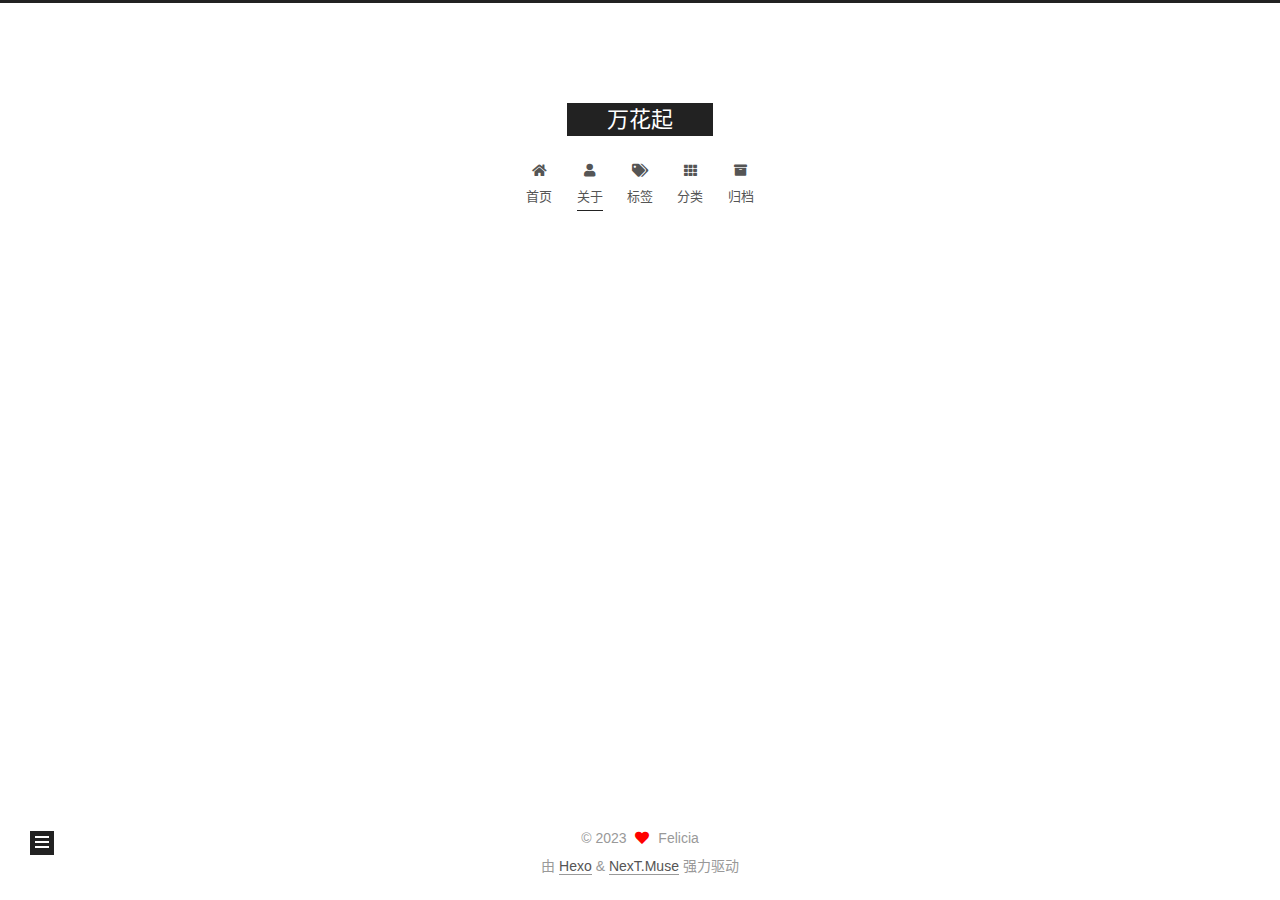
==== about/index.html @ 850f7581 "Site updated: 2023-09-05 19:08:43" ====
<!DOCTYPE html>
<html lang="zh-CN">
<head>
  <meta charset="UTF-8">
<meta name="viewport" content="width=device-width, initial-scale=1, maximum-scale=2">
<meta name="theme-color" content="#222">
<meta name="generator" content="Hexo 6.3.0">
  <link rel="apple-touch-icon" sizes="180x180" href="/images/apple-touch-icon-next.png">
  <link rel="icon" type="image/png" sizes="32x32" href="/images/favicon-32x32-next.png">
  <link rel="icon" type="image/png" sizes="16x16" href="/images/favicon-16x16-next.png">
  <link rel="mask-icon" href="/images/logo.svg" color="#222">

<link rel="stylesheet" href="/css/main.css">


<link rel="stylesheet" href="/lib/font-awesome/css/all.min.css">

<script id="hexo-configurations">
    var NexT = window.NexT || {};
    var CONFIG = {"hostname":"example.com","root":"/","scheme":"Muse","version":"7.8.0","exturl":false,"sidebar":{"position":"left","display":"post","padding":18,"offset":12,"onmobile":false},"copycode":{"enable":false,"show_result":false,"style":null},"back2top":{"enable":true,"sidebar":false,"scrollpercent":false},"bookmark":{"enable":false,"color":"#222","save":"auto"},"fancybox":false,"mediumzoom":false,"lazyload":false,"pangu":false,"comments":{"style":"tabs","active":null,"storage":true,"lazyload":false,"nav":null},"algolia":{"hits":{"per_page":10},"labels":{"input_placeholder":"Search for Posts","hits_empty":"We didn't find any results for the search: ${query}","hits_stats":"${hits} results found in ${time} ms"}},"localsearch":{"enable":false,"trigger":"auto","top_n_per_article":1,"unescape":false,"preload":false},"motion":{"enable":true,"async":false,"transition":{"post_block":"fadeIn","post_header":"slideDownIn","post_body":"slideDownIn","coll_header":"slideLeftIn","sidebar":"slideUpIn"}}};
  </script>

  <meta property="og:type" content="website">
<meta property="og:title" content="about">
<meta property="og:url" content="http://example.com/about/index.html">
<meta property="og:site_name" content="万花起">
<meta property="og:locale" content="zh_CN">
<meta property="article:published_time" content="2023-09-05T10:43:29.000Z">
<meta property="article:modified_time" content="2023-09-05T10:43:29.354Z">
<meta property="article:author" content="Felicia">
<meta name="twitter:card" content="summary">

<link rel="canonical" href="http://example.com/about/">


<script id="page-configurations">
  // https://hexo.io/docs/variables.html
  CONFIG.page = {
    sidebar: "",
    isHome : false,
    isPost : false,
    lang   : 'zh-CN'
  };
</script>

  <title>about | 万花起
</title>
  






  <noscript>
  <style>
  .use-motion .brand,
  .use-motion .menu-item,
  .sidebar-inner,
  .use-motion .post-block,
  .use-motion .pagination,
  .use-motion .comments,
  .use-motion .post-header,
  .use-motion .post-body,
  .use-motion .collection-header { opacity: initial; }

  .use-motion .site-title,
  .use-motion .site-subtitle {
    opacity: initial;
    top: initial;
  }

  .use-motion .logo-line-before i { left: initial; }
  .use-motion .logo-line-after i { right: initial; }
  </style>
</noscript>

</head>

<body itemscope itemtype="http://schema.org/WebPage">
  <div class="container use-motion">
    <div class="headband"></div>

    <header class="header" itemscope itemtype="http://schema.org/WPHeader">
      <div class="header-inner"><div class="site-brand-container">
  <div class="site-nav-toggle">
    <div class="toggle" aria-label="切换导航栏">
      <span class="toggle-line toggle-line-first"></span>
      <span class="toggle-line toggle-line-middle"></span>
      <span class="toggle-line toggle-line-last"></span>
    </div>
  </div>

  <div class="site-meta">

    <a href="/" class="brand" rel="start">
      <span class="logo-line-before"><i></i></span>
      <h1 class="site-title">万花起</h1>
      <span class="logo-line-after"><i></i></span>
    </a>
  </div>

  <div class="site-nav-right">
    <div class="toggle popup-trigger">
    </div>
  </div>
</div>




<nav class="site-nav">
  <ul id="menu" class="main-menu menu">
        <li class="menu-item menu-item-home">

    <a href="/" rel="section"><i class="fa fa-home fa-fw"></i>首页</a>

  </li>
        <li class="menu-item menu-item-about">

    <a href="/about/" rel="section"><i class="fa fa-user fa-fw"></i>关于</a>

  </li>
        <li class="menu-item menu-item-tags">

    <a href="/tags/" rel="section"><i class="fa fa-tags fa-fw"></i>标签</a>

  </li>
        <li class="menu-item menu-item-categories">

    <a href="/categories/" rel="section"><i class="fa fa-th fa-fw"></i>分类</a>

  </li>
        <li class="menu-item menu-item-archives">

    <a href="/archives/" rel="section"><i class="fa fa-archive fa-fw"></i>归档</a>

  </li>
  </ul>
</nav>




</div>
    </header>

    
  <div class="back-to-top">
    <i class="fa fa-arrow-up"></i>
    <span>0%</span>
  </div>


    <main class="main">
      <div class="main-inner">
        <div class="content-wrap">
          
  
  

          <div class="content page posts-expand">
            

    
    
    
    <div class="post-block" lang="zh-CN">
      <header class="post-header">

<h1 class="post-title" itemprop="name headline">about
</h1>

<div class="post-meta">
  

</div>

</header>

      
      
      
      <div class="post-body">
          
      </div>
      
      
      
    </div>
    

    
    
    


          </div>
          

<script>
  window.addEventListener('tabs:register', () => {
    let { activeClass } = CONFIG.comments;
    if (CONFIG.comments.storage) {
      activeClass = localStorage.getItem('comments_active') || activeClass;
    }
    if (activeClass) {
      let activeTab = document.querySelector(`a[href="#comment-${activeClass}"]`);
      if (activeTab) {
        activeTab.click();
      }
    }
  });
  if (CONFIG.comments.storage) {
    window.addEventListener('tabs:click', event => {
      if (!event.target.matches('.tabs-comment .tab-content .tab-pane')) return;
      let commentClass = event.target.classList[1];
      localStorage.setItem('comments_active', commentClass);
    });
  }
</script>

        </div>
          
  
  <div class="toggle sidebar-toggle">
    <span class="toggle-line toggle-line-first"></span>
    <span class="toggle-line toggle-line-middle"></span>
    <span class="toggle-line toggle-line-last"></span>
  </div>

  <aside class="sidebar">
    <div class="sidebar-inner">

      <ul class="sidebar-nav motion-element">
        <li class="sidebar-nav-toc">
          文章目录
        </li>
        <li class="sidebar-nav-overview">
          站点概览
        </li>
      </ul>

      <!--noindex-->
      <div class="post-toc-wrap sidebar-panel">
      </div>
      <!--/noindex-->

      <div class="site-overview-wrap sidebar-panel">
        <div class="site-author motion-element" itemprop="author" itemscope itemtype="http://schema.org/Person">
  <p class="site-author-name" itemprop="name">Felicia</p>
  <div class="site-description" itemprop="description"></div>
</div>
<div class="site-state-wrap motion-element">
  <nav class="site-state">
      <div class="site-state-item site-state-posts">
          <a href="/archives/">
        
          <span class="site-state-item-count">1</span>
          <span class="site-state-item-name">日志</span>
        </a>
      </div>
  </nav>
</div>



      </div>

    </div>
  </aside>
  <div id="sidebar-dimmer"></div>


      </div>
    </main>

    <footer class="footer">
      <div class="footer-inner">
        

        

<div class="copyright">
  
  &copy; 
  <span itemprop="copyrightYear">2023</span>
  <span class="with-love">
    <i class="fa fa-heart"></i>
  </span>
  <span class="author" itemprop="copyrightHolder">Felicia</span>
</div>
  <div class="powered-by">由 <a href="https://hexo.io/" class="theme-link" rel="noopener" target="_blank">Hexo</a> & <a href="https://muse.theme-next.org/" class="theme-link" rel="noopener" target="_blank">NexT.Muse</a> 强力驱动
  </div>

        








      </div>
    </footer>
  </div>

  
  <script src="/lib/anime.min.js"></script>
  <script src="/lib/velocity/velocity.min.js"></script>
  <script src="/lib/velocity/velocity.ui.min.js"></script>

<script src="/js/utils.js"></script>

<script src="/js/motion.js"></script>


<script src="/js/schemes/muse.js"></script>


<script src="/js/next-boot.js"></script>




  















  

  

</body>
</html>
---- css/main.css ----
:root {
  --body-bg-color: #fff;
  --content-bg-color: #fff;
  --card-bg-color: #f5f5f5;
  --text-color: #555;
  --blockquote-color: #666;
  --link-color: #555;
  --link-hover-color: #222;
  --brand-color: #fff;
  --brand-hover-color: #fff;
  --table-row-odd-bg-color: #f9f9f9;
  --table-row-hover-bg-color: #f5f5f5;
  --menu-item-bg-color: #f5f5f5;
  --btn-default-bg: #222;
  --btn-default-color: #fff;
  --btn-default-border-color: #222;
  --btn-default-hover-bg: #fff;
  --btn-default-hover-color: #222;
  --btn-default-hover-border-color: #222;
}
html {
  line-height: 1.15; /* 1 */
  -webkit-text-size-adjust: 100%; /* 2 */
}
body {
  margin: 0;
}
main {
  display: block;
}
h1 {
  font-size: 2em;
  margin: 0.67em 0;
}
hr {
  box-sizing: content-box; /* 1 */
  height: 0; /* 1 */
  overflow: visible; /* 2 */
}
pre {
  font-family: monospace, monospace; /* 1 */
  font-size: 1em; /* 2 */
}
a {
  background: transparent;
}
abbr[title] {
  border-bottom: none; /* 1 */
  text-decoration: underline; /* 2 */
  text-decoration: underline dotted; /* 2 */
}
b,
strong {
  font-weight: bolder;
}
code,
kbd,
samp {
  font-family: monospace, monospace; /* 1 */
  font-size: 1em; /* 2 */
}
small {
  font-size: 80%;
}
sub,
sup {
  font-size: 75%;
  line-height: 0;
  position: relative;
  vertical-align: baseline;
}
sub {
  bottom: -0.25em;
}
sup {
  top: -0.5em;
}
img {
  border-style: none;
}
button,
input,
optgroup,
select,
textarea {
  font-family: inherit; /* 1 */
  font-size: 100%; /* 1 */
  line-height: 1.15; /* 1 */
  margin: 0; /* 2 */
}
button,
input {
/* 1 */
  overflow: visible;
}
button,
select {
/* 1 */
  text-transform: none;
}
button,
[type='button'],
[type='reset'],
[type='submit'] {
  -webkit-appearance: button;
}
button::-moz-focus-inner,
[type='button']::-moz-focus-inner,
[type='reset']::-moz-focus-inner,
[type='submit']::-moz-focus-inner {
  border-style: none;
  padding: 0;
}
button:-moz-focusring,
[type='button']:-moz-focusring,
[type='reset']:-moz-focusring,
[type='submit']:-moz-focusring {
  outline: 1px dotted ButtonText;
}
fieldset {
  padding: 0.35em 0.75em 0.625em;
}
legend {
  box-sizing: border-box; /* 1 */
  color: inherit; /* 2 */
  display: table; /* 1 */
  max-width: 100%; /* 1 */
  padding: 0; /* 3 */
  white-space: normal; /* 1 */
}
progress {
  vertical-align: baseline;
}
textarea {
  overflow: auto;
}
[type='checkbox'],
[type='radio'] {
  box-sizing: border-box; /* 1 */
  padding: 0; /* 2 */
}
[type='number']::-webkit-inner-spin-button,
[type='number']::-webkit-outer-spin-button {
  height: auto;
}
[type='search'] {
  outline-offset: -2px; /* 2 */
  -webkit-appearance: textfield; /* 1 */
}
[type='search']::-webkit-search-decoration {
  -webkit-appearance: none;
}
::-webkit-file-upload-button {
  font: inherit; /* 2 */
  -webkit-appearance: button; /* 1 */
}
details {
  display: block;
}
summary {
  display: list-item;
}
template {
  display: none;
}
[hidden] {
  display: none;
}
::selection {
  background: #262a30;
  color: #eee;
}
html,
body {
  height: 100%;
}
body {
  background: var(--body-bg-color);
  color: var(--text-color);
  font-family: 'Lato', "PingFang SC", "Microsoft YaHei", sans-serif;
  font-size: 1em;
  line-height: 2;
}
@media (max-width: 991px) {
  body {
    padding-left: 0 !important;
    padding-right: 0 !important;
  }
}
h1,
h2,
h3,
h4,
h5,
h6 {
  font-family: 'Lato', "PingFang SC", "Microsoft YaHei", sans-serif;
  font-weight: bold;
  line-height: 1.5;
  margin: 20px 0 15px;
}
h1 {
  font-size: 1.5em;
}
h2 {
  font-size: 1.375em;
}
h3 {
  font-size: 1.25em;
}
h4 {
  font-size: 1.125em;
}
h5 {
  font-size: 1em;
}
h6 {
  font-size: 0.875em;
}
p {
  margin: 0 0 20px 0;
}
a,
span.exturl {
  border-bottom: 1px solid #999;
  color: var(--link-color);
  outline: 0;
  text-decoration: none;
  overflow-wrap: break-word;
  word-wrap: break-word;
  cursor: pointer;
}
a:hover,
span.exturl:hover {
  border-bottom-color: var(--link-hover-color);
  color: var(--link-hover-color);
}
iframe,
img,
video {
  display: block;
  margin-left: auto;
  margin-right: auto;
  max-width: 100%;
}
hr {
  background-image: repeating-linear-gradient(-45deg, #ddd, #ddd 4px, transparent 4px, transparent 8px);
  border: 0;
  height: 3px;
  margin: 40px 0;
}
blockquote {
  border-left: 4px solid #ddd;
  color: var(--blockquote-color);
  margin: 0;
  padding: 0 15px;
}
blockquote cite::before {
  content: '-';
  padding: 0 5px;
}
dt {
  font-weight: bold;
}
dd {
  margin: 0;
  padding: 0;
}
kbd {
  background-color: #f5f5f5;
  background-image: linear-gradient(#eee, #fff, #eee);
  border: 1px solid #ccc;
  border-radius: 0.2em;
  box-shadow: 0.1em 0.1em 0.2em rgba(0,0,0,0.1);
  color: #555;
  font-family: inherit;
  padding: 0.1em 0.3em;
  white-space: nowrap;
}
.table-container {
  overflow: auto;
}
table {
  border-collapse: collapse;
  border-spacing: 0;
  font-size: 0.875em;
  margin: 0 0 20px 0;
  width: 100%;
}
tbody tr:nth-of-type(odd) {
  background: var(--table-row-odd-bg-color);
}
tbody tr:hover {
  background: var(--table-row-hover-bg-color);
}
caption,
th,
td {
  font-weight: normal;
  padding: 8px;
  vertical-align: middle;
}
th,
td {
  border: 1px solid #ddd;
  border-bottom: 3px solid #ddd;
}
th {
  font-weight: 700;
  padding-bottom: 10px;
}
td {
  border-bottom-width: 1px;
}
.btn {
  background: var(--btn-default-bg);
  border: 2px solid var(--btn-default-border-color);
  border-radius: 0;
  color: var(--btn-default-color);
  display: inline-block;
  font-size: 0.875em;
  line-height: 2;
  padding: 0 20px;
  text-decoration: none;
  transition-property: background-color;
  transition-delay: 0s;
  transition-duration: 0.2s;
  transition-timing-function: ease-in-out;
}
.btn:hover {
  background: var(--btn-default-hover-bg);
  border-color: var(--btn-default-hover-border-color);
  color: var(--btn-default-hover-color);
}
.btn + .btn {
  margin: 0 0 8px 8px;
}
.btn .fa-fw {
  text-align: left;
  width: 1.285714285714286em;
}
.toggle {
  line-height: 0;
}
.toggle .toggle-line {
  background: #fff;
  display: inline-block;
  height: 2px;
  left: 0;
  position: relative;
  top: 0;
  transition: all 0.4s;
  vertical-align: top;
  width: 100%;
}
.toggle .toggle-line:not(:first-child) {
  margin-top: 3px;
}
.toggle.toggle-arrow .toggle-line-first {
  left: 50%;
  top: 2px;
  transform: rotate(45deg);
  width: 50%;
}
.toggle.toggle-arrow .toggle-line-middle {
  left: 2px;
  width: 90%;
}
.toggle.toggle-arrow .toggle-line-last {
  left: 50%;
  top: -2px;
  transform: rotate(-45deg);
  width: 50%;
}
.toggle.toggle-close .toggle-line-first {
  transform: rotate(-45deg);
  top: 5px;
}
.toggle.toggle-close .toggle-line-middle {
  opacity: 0;
}
.toggle.toggle-close .toggle-line-last {
  transform: rotate(45deg);
  top: -5px;
}
.highlight,
pre {
  background: #f7f7f7;
  color: #4d4d4c;
  line-height: 1.6;
  margin: 0 auto 20px;
}
pre,
code {
  font-family: consolas, Menlo, monospace, "PingFang SC", "Microsoft YaHei";
}
code {
  background: #eee;
  border-radius: 3px;
  color: #555;
  padding: 2px 4px;
  overflow-wrap: break-word;
  word-wrap: break-word;
}
.highlight *::selection {
  background: #d6d6d6;
}
.highlight pre {
  border: 0;
  margin: 0;
  padding: 10px 0;
}
.highlight table {
  border: 0;
  margin: 0;
  width: auto;
}
.highlight td {
  border: 0;
  padding: 0;
}
.highlight figcaption {
  background: #eff2f3;
  color: #4d4d4c;
  display: flex;
  font-size: 0.875em;
  justify-content: space-between;
  line-height: 1.2;
  padding: 0.5em;
}
.highlight figcaption a {
  color: #4d4d4c;
}
.highlight figcaption a:hover {
  border-bottom-color: #4d4d4c;
}
.highlight .gutter {
  -moz-user-select: none;
  -ms-user-select: none;
  -webkit-user-select: none;
  user-select: none;
}
.highlight .gutter pre {
  background: #eff2f3;
  color: #869194;
  padding-left: 10px;
  padding-right: 10px;
  text-align: right;
}
.highlight .code pre {
  background: #f7f7f7;
  padding-left: 10px;
  width: 100%;
}
.gist table {
  width: auto;
}
.gist table td {
  border: 0;
}
pre {
  overflow: auto;
  padding: 10px;
}
pre code {
  background: none;
  color: #4d4d4c;
  font-size: 0.875em;
  padding: 0;
  text-shadow: none;
}
pre .deletion {
  background: #fdd;
}
pre .addition {
  background: #dfd;
}
pre .meta {
  color: #eab700;
  -moz-user-select: none;
  -ms-user-select: none;
  -webkit-user-select: none;
  user-select: none;
}
pre .comment {
  color: #8e908c;
}
pre .variable,
pre .attribute,
pre .tag,
pre .name,
pre .regexp,
pre .ruby .constant,
pre .xml .tag .title,
pre .xml .pi,
pre .xml .doctype,
pre .html .doctype,
pre .css .id,
pre .css .class,
pre .css .pseudo {
  color: #c82829;
}
pre .number,
pre .preprocessor,
pre .built_in,
pre .builtin-name,
pre .literal,
pre .params,
pre .constant,
pre .command {
  color: #f5871f;
}
pre .ruby .class .title,
pre .css .rules .attribute,
pre .string,
pre .symbol,
pre .value,
pre .inheritance,
pre .header,
pre .ruby .symbol,
pre .xml .cdata,
pre .special,
pre .formula {
  color: #718c00;
}
pre .title,
pre .css .hexcolor {
  color: #3e999f;
}
pre .function,
pre .python .decorator,
pre .python .title,
pre .ruby .function .title,
pre .ruby .title .keyword,
pre .perl .sub,
pre .javascript .title,
pre .coffeescript .title {
  color: #4271ae;
}
pre .keyword,
pre .javascript .function {
  color: #8959a8;
}
.blockquote-center {
  border-left: none;
  margin: 40px 0;
  padding: 0;
  position: relative;
  text-align: center;
}
.blockquote-center .fa {
  display: block;
  opacity: 0.6;
  position: absolute;
  width: 100%;
}
.blockquote-center .fa-quote-left {
  border-top: 1px solid #ccc;
  text-align: left;
  top: -20px;
}
.blockquote-center .fa-quote-right {
  border-bottom: 1px solid #ccc;
  text-align: right;
  bottom: -20px;
}
.blockquote-center p,
.blockquote-center div {
  text-align: center;
}
.post-body .group-picture img {
  margin: 0 auto;
  padding: 0 3px;
}
.group-picture-row {
  margin-bottom: 6px;
  overflow: hidden;
}
.group-picture-column {
  float: left;
  margin-bottom: 10px;
}
.post-body .label {
  color: #555;
  display: inline;
  padding: 0 2px;
}
.post-body .label.default {
  background: #f0f0f0;
}
.post-body .label.primary {
  background: #efe6f7;
}
.post-body .label.info {
  background: #e5f2f8;
}
.post-body .label.success {
  background: #e7f4e9;
}
.post-body .label.warning {
  background: #fcf6e1;
}
.post-body .label.danger {
  background: #fae8eb;
}
.post-body .tabs {
  margin-bottom: 20px;
}
.post-body .tabs,
.tabs-comment {
  display: block;
  padding-top: 10px;
  position: relative;
}
.post-body .tabs ul.nav-tabs,
.tabs-comment ul.nav-tabs {
  display: flex;
  flex-wrap: wrap;
  margin: 0;
  margin-bottom: -1px;
  padding: 0;
}
@media (max-width: 413px) {
  .post-body .tabs ul.nav-tabs,
  .tabs-comment ul.nav-tabs {
    display: block;
    margin-bottom: 5px;
  }
}
.post-body .tabs ul.nav-tabs li.tab,
.tabs-comment ul.nav-tabs li.tab {
  border-bottom: 1px solid #ddd;
  border-left: 1px solid transparent;
  border-right: 1px solid transparent;
  border-top: 3px solid transparent;
  flex-grow: 1;
  list-style-type: none;
  border-radius: 0 0 0 0;
}
@media (max-width: 413px) {
  .post-body .tabs ul.nav-tabs li.tab,
  .tabs-comment ul.nav-tabs li.tab {
    border-bottom: 1px solid transparent;
    border-left: 3px solid transparent;
    border-right: 1px solid transparent;
    border-top: 1px solid transparent;
  }
}
@media (max-width: 413px) {
  .post-body .tabs ul.nav-tabs li.tab,
  .tabs-comment ul.nav-tabs li.tab {
    border-radius: 0;
  }
}
.post-body .tabs ul.nav-tabs li.tab a,
.tabs-comment ul.nav-tabs li.tab a {
  border-bottom: initial;
  display: block;
  line-height: 1.8;
  outline: 0;
  padding: 0.25em 0.75em;
  text-align: center;
  transition-delay: 0s;
  transition-duration: 0.2s;
  transition-timing-function: ease-out;
}
.post-body .tabs ul.nav-tabs li.tab a i,
.tabs-comment ul.nav-tabs li.tab a i {
  width: 1.285714285714286em;
}
.post-body .tabs ul.nav-tabs li.tab.active,
.tabs-comment ul.nav-tabs li.tab.active {
  border-bottom: 1px solid transparent;
  border-left: 1px solid #ddd;
  border-right: 1px solid #ddd;
  border-top: 3px solid #fc6423;
}
@media (max-width: 413px) {
  .post-body .tabs ul.nav-tabs li.tab.active,
  .tabs-comment ul.nav-tabs li.tab.active {
    border-bottom: 1px solid #ddd;
    border-left: 3px solid #fc6423;
    border-right: 1px solid #ddd;
    border-top: 1px solid #ddd;
  }
}
.post-body .tabs ul.nav-tabs li.tab.active a,
.tabs-comment ul.nav-tabs li.tab.active a {
  color: var(--link-color);
  cursor: default;
}
.post-body .tabs .tab-content .tab-pane,
.tabs-comment .tab-content .tab-pane {
  border: 1px solid #ddd;
  border-top: 0;
  padding: 20px 20px 0 20px;
  border-radius: 0;
}
.post-body .tabs .tab-content .tab-pane:not(.active),
.tabs-comment .tab-content .tab-pane:not(.active) {
  display: none;
}
.post-body .tabs .tab-content .tab-pane.active,
.tabs-comment .tab-content .tab-pane.active {
  display: block;
}
.post-body .tabs .tab-content .tab-pane.active:nth-of-type(1),
.tabs-comment .tab-content .tab-pane.active:nth-of-type(1) {
  border-radius: 0 0 0 0;
}
@media (max-width: 413px) {
  .post-body .tabs .tab-content .tab-pane.active:nth-of-type(1),
  .tabs-comment .tab-content .tab-pane.active:nth-of-type(1) {
    border-radius: 0;
  }
}
.post-body .note {
  border-radius: 3px;
  margin-bottom: 20px;
  padding: 1em;
  position: relative;
  border: 1px solid #eee;
  border-left-width: 5px;
}
.post-body .note h2,
.post-body .note h3,
.post-body .note h4,
.post-body .note h5,
.post-body .note h6 {
  margin-top: 0;
  border-bottom: initial;
  margin-bottom: 0;
  padding-top: 0;
}
.post-body .note p:first-child,
.post-body .note ul:first-child,
.post-body .note ol:first-child,
.post-body .note table:first-child,
.post-body .note pre:first-child,
.post-body .note blockquote:first-child,
.post-body .note img:first-child {
  margin-top: 0;
}
.post-body .note p:last-child,
.post-body .note ul:last-child,
.post-body .note ol:last-child,
.post-body .note table:last-child,
.post-body .note pre:last-child,
.post-body .note blockquote:last-child,
.post-body .note img:last-child {
  margin-bottom: 0;
}
.post-body .note.default {
  border-left-color: #777;
}
.post-body .note.default h2,
.post-body .note.default h3,
.post-body .note.default h4,
.post-body .note.default h5,
.post-body .note.default h6 {
  color: #777;
}
.post-body .note.primary {
  border-left-color: #6f42c1;
}
.post-body .note.primary h2,
.post-body .note.primary h3,
.post-body .note.primary h4,
.post-body .note.primary h5,
.post-body .note.primary h6 {
  color: #6f42c1;
}
.post-body .note.info {
  border-left-color: #428bca;
}
.post-body .note.info h2,
.post-body .note.info h3,
.post-body .note.info h4,
.post-body .note.info h5,
.post-body .note.info h6 {
  color: #428bca;
}
.post-body .note.success {
  border-left-color: #5cb85c;
}
.post-body .note.success h2,
.post-body .note.success h3,
.post-body .note.success h4,
.post-body .note.success h5,
.post-body .note.success h6 {
  color: #5cb85c;
}
.post-body .note.warning {
  border-left-color: #f0ad4e;
}
.post-body .note.warning h2,
.post-body .note.warning h3,
.post-body .note.warning h4,
.post-body .note.warning h5,
.post-body .note.warning h6 {
  color: #f0ad4e;
}
.post-body .note.danger {
  border-left-color: #d9534f;
}
.post-body .note.danger h2,
.post-body .note.danger h3,
.post-body .note.danger h4,
.post-body .note.danger h5,
.post-body .note.danger h6 {
  color: #d9534f;
}
.pagination .prev,
.pagination .next,
.pagination .page-number,
.pagination .space {
  display: inline-block;
  margin: 0 10px;
  padding: 0 11px;
  position: relative;
  top: -1px;
}
@media (max-width: 767px) {
  .pagination .prev,
  .pagination .next,
  .pagination .page-number,
  .pagination .space {
    margin: 0 5px;
  }
}
.pagination {
  border-top: 1px solid #eee;
  margin: 120px 0 0;
  text-align: center;
}
.pagination .prev,
.pagination .next,
.pagination .page-number {
  border-bottom: 0;
  border-top: 1px solid #eee;
  transition-property: border-color;
  transition-delay: 0s;
  transition-duration: 0.2s;
  transition-timing-function: ease-in-out;
}
.pagination .prev:hover,
.pagination .next:hover,
.pagination .page-number:hover {
  border-top-color: #222;
}
.pagination .space {
  margin: 0;
  padding: 0;
}
.pagination .prev {
  margin-left: 0;
}
.pagination .next {
  margin-right: 0;
}
.pagination .page-number.current {
  background: #ccc;
  border-top-color: #ccc;
  color: #fff;
}
@media (max-width: 767px) {
  .pagination {
    border-top: none;
  }
  .pagination .prev,
  .pagination .next,
  .pagination .page-number {
    border-bottom: 1px solid #eee;
    border-top: 0;
    margin-bottom: 10px;
    padding: 0 10px;
  }
  .pagination .prev:hover,
  .pagination .next:hover,
  .pagination .page-number:hover {
    border-bottom-color: #222;
  }
}
.comments {
  margin-top: 60px;
  overflow: hidden;
}
.comment-button-group {
  display: flex;
  flex-wrap: wrap-reverse;
  justify-content: center;
  margin: 1em 0;
}
.comment-button-group .comment-button {
  margin: 0.1em 0.2em;
}
.comment-button-group .comment-button.active {
  background: var(--btn-default-hover-bg);
  border-color: var(--btn-default-hover-border-color);
  color: var(--btn-default-hover-color);
}
.comment-position {
  display: none;
}
.comment-position.active {
  display: block;
}
.tabs-comment {
  background: var(--content-bg-color);
  margin-top: 4em;
  padding-top: 0;
}
.tabs-comment .comments {
  border: 0;
  box-shadow: none;
  margin-top: 0;
  padding-top: 0;
}
.container {
  min-height: 100%;
  position: relative;
}
.main-inner {
  margin: 0 auto;
  width: 700px;
}
@media (min-width: 1200px) {
  .main-inner {
    width: 800px;
  }
}
@media (min-width: 1600px) {
  .main-inner {
    width: 900px;
  }
}
@media (max-width: 767px) {
  .content-wrap {
    padding: 0 20px;
  }
}
.header {
  background: transparent;
}
.header-inner {
  margin: 0 auto;
  width: 700px;
}
@media (min-width: 1200px) {
  .header-inner {
    width: 800px;
  }
}
@media (min-width: 1600px) {
  .header-inner {
    width: 900px;
  }
}
.site-brand-container {
  display: flex;
  flex-shrink: 0;
  padding: 0 10px;
}
.headband {
  background: #222;
  height: 3px;
}
.site-meta {
  flex-grow: 1;
  text-align: center;
}
@media (max-width: 767px) {
  .site-meta {
    text-align: center;
  }
}
.brand {
  border-bottom: none;
  color: var(--brand-color);
  display: inline-block;
  line-height: 1.375em;
  padding: 0 40px;
  position: relative;
}
.brand:hover {
  color: var(--brand-hover-color);
}
.site-title {
  font-family: 'Lato', "PingFang SC", "Microsoft YaHei", sans-serif;
  font-size: 1.375em;
  font-weight: normal;
  margin: 0;
}
.site-subtitle {
  color: #999;
  font-size: 0.8125em;
  margin: 10px 0;
}
.use-motion .brand {
  opacity: 0;
}
.use-motion .site-title,
.use-motion .site-subtitle,
.use-motion .custom-logo-image {
  opacity: 0;
  position: relative;
  top: -10px;
}
.site-nav-toggle,
.site-nav-right {
  display: none;
}
@media (max-width: 767px) {
  .site-nav-toggle,
  .site-nav-right {
    display: flex;
    flex-direction: column;
    justify-content: center;
  }
}
.site-nav-toggle .toggle,
.site-nav-right .toggle {
  color: var(--text-color);
  padding: 10px;
  width: 22px;
}
.site-nav-toggle .toggle .toggle-line,
.site-nav-right .toggle .toggle-line {
  background: var(--text-color);
  border-radius: 1px;
}
.site-nav {
  display: block;
}
@media (max-width: 767px) {
  .site-nav {
    clear: both;
    display: none;
  }
}
.site-nav.site-nav-on {
  display: block;
}
.menu {
  margin-top: 20px;
  padding-left: 0;
  text-align: center;
}
.menu-item {
  display: inline-block;
  list-style: none;
  margin: 0 10px;
}
@media (max-width: 767px) {
  .menu-item {
    display: block;
    margin-top: 10px;
  }
  .menu-item.menu-item-search {
    display: none;
  }
}
.menu-item a,
.menu-item span.exturl {
  border-bottom: 0;
  display: block;
  font-size: 0.8125em;
  transition-property: border-color;
  transition-delay: 0s;
  transition-duration: 0.2s;
  transition-timing-function: ease-in-out;
}
@media (hover: none) {
  .menu-item a:hover,
  .menu-item span.exturl:hover {
    border-bottom-color: transparent !important;
  }
}
.menu-item .fa,
.menu-item .fab,
.menu-item .far,
.menu-item .fas {
  margin-right: 8px;
}
.menu-item .badge {
  display: inline-block;
  font-weight: bold;
  line-height: 1;
  margin-left: 0.35em;
  margin-top: 0.35em;
  text-align: center;
  white-space: nowrap;
}
@media (max-width: 767px) {
  .menu-item .badge {
    float: right;
    margin-left: 0;
  }
}
.menu-item-active a,
.menu .menu-item a:hover,
.menu .menu-item span.exturl:hover {
  background: var(--menu-item-bg-color);
}
.use-motion .menu-item {
  opacity: 0;
}
.sidebar {
  background: #222;
  bottom: 0;
  box-shadow: inset 0 2px 6px #000;
  position: fixed;
  top: 0;
}
@media (max-width: 991px) {
  .sidebar {
    display: none;
  }
}
.sidebar-inner {
  color: #999;
  padding: 18px 10px;
  text-align: center;
}
.cc-license {
  margin-top: 10px;
  text-align: center;
}
.cc-license .cc-opacity {
  border-bottom: none;
  opacity: 0.7;
}
.cc-license .cc-opacity:hover {
  opacity: 0.9;
}
.cc-license img {
  display: inline-block;
}
.site-author-image {
  border: 2px solid #333;
  display: block;
  margin: 0 auto;
  max-width: 96px;
  padding: 2px;
}
.site-author-name {
  color: #f5f5f5;
  font-weight: normal;
  margin: 5px 0 0;
  text-align: center;
}
.site-description {
  color: #999;
  font-size: 1em;
  margin-top: 5px;
  text-align: center;
}
.links-of-author {
  margin-top: 15px;
}
.links-of-author a,
.links-of-author span.exturl {
  border-bottom-color: #555;
  display: inline-block;
  font-size: 0.8125em;
  margin-bottom: 10px;
  margin-right: 10px;
  vertical-align: middle;
}
.links-of-author a::before,
.links-of-author span.exturl::before {
  background: #c6a2af;
  border-radius: 50%;
  content: ' ';
  display: inline-block;
  height: 4px;
  margin-right: 3px;
  vertical-align: middle;
  width: 4px;
}
.sidebar-button {
  margin-top: 15px;
}
.sidebar-button a {
  border: 1px solid #fc6423;
  border-radius: 4px;
  color: #fc6423;
  display: inline-block;
  padding: 0 15px;
}
.sidebar-button a .fa,
.sidebar-button a .fab,
.sidebar-button a .far,
.sidebar-button a .fas {
  margin-right: 5px;
}
.sidebar-button a:hover {
  background: #fc6423;
  border: 1px solid #fc6423;
  color: #fff;
}
.sidebar-button a:hover .fa,
.sidebar-button a:hover .fab,
.sidebar-button a:hover .far,
.sidebar-button a:hover .fas {
  color: #fff;
}
.links-of-blogroll {
  font-size: 0.8125em;
  margin-top: 10px;
}
.links-of-blogroll-title {
  font-size: 0.875em;
  font-weight: 600;
  margin-top: 0;
}
.links-of-blogroll-list {
  list-style: none;
  margin: 0;
  padding: 0;
}
#sidebar-dimmer {
  display: none;
}
@media (max-width: 767px) {
  #sidebar-dimmer {
    background: #000;
    display: block;
    height: 100%;
    left: 100%;
    opacity: 0;
    position: fixed;
    top: 0;
    width: 100%;
    z-index: 1100;
  }
  .sidebar-active + #sidebar-dimmer {
    opacity: 0.7;
    transform: translateX(-100%);
    transition: opacity 0.5s;
  }
}
.sidebar-nav {
  margin: 0;
  padding-bottom: 20px;
  padding-left: 0;
}
.sidebar-nav li {
  border-bottom: 1px solid transparent;
  color: #666;
  cursor: pointer;
  display: inline-block;
  font-size: 0.875em;
}
.sidebar-nav li.sidebar-nav-overview {
  margin-left: 10px;
}
.sidebar-nav li:hover {
  color: #f5f5f5;
}
.sidebar-nav .sidebar-nav-active {
  border-bottom-color: #87daff;
  color: #87daff;
}
.sidebar-nav .sidebar-nav-active:hover {
  color: #87daff;
}
.sidebar-panel {
  display: none;
  overflow-x: hidden;
  overflow-y: auto;
}
.sidebar-panel-active {
  display: block;
}
.sidebar-toggle {
  background: #222;
  bottom: 45px;
  cursor: pointer;
  height: 14px;
  left: 30px;
  padding: 5px;
  position: fixed;
  width: 14px;
  z-index: 1300;
}
@media (max-width: 991px) {
  .sidebar-toggle {
    left: 20px;
    opacity: 0.8;
    display: none;
  }
}
.sidebar-toggle:hover .toggle-line {
  background: #87daff;
}
.post-toc {
  font-size: 0.875em;
}
.post-toc ol {
  list-style: none;
  margin: 0;
  padding: 0 2px 5px 10px;
  text-align: left;
}
.post-toc ol > ol {
  padding-left: 0;
}
.post-toc ol a {
  transition-property: all;
  transition-delay: 0s;
  transition-duration: 0.2s;
  transition-timing-function: ease-in-out;
}
.post-toc .nav-item {
  line-height: 1.8;
  overflow: hidden;
  text-overflow: ellipsis;
  white-space: nowrap;
}
.post-toc .nav .nav-child {
  display: none;
}
.post-toc .nav .active > .nav-child {
  display: block;
}
.post-toc .nav .active-current > .nav-child {
  display: block;
}
.post-toc .nav .active-current > .nav-child > .nav-item {
  display: block;
}
.post-toc .nav .active > a {
  border-bottom-color: #87daff;
  color: #87daff;
}
.post-toc .nav .active-current > a {
  color: #87daff;
}
.post-toc .nav .active-current > a:hover {
  color: #87daff;
}
.site-state {
  display: flex;
  justify-content: center;
  line-height: 1.4;
  margin-top: 10px;
  overflow: hidden;
  text-align: center;
  white-space: nowrap;
}
.site-state-item {
  padding: 0 15px;
}
.site-state-item:not(:first-child) {
  border-left: 1px solid #333;
}
.site-state-item a {
  border-bottom: none;
}
.site-state-item-count {
  display: block;
  font-size: 1.25em;
  font-weight: 600;
  text-align: center;
}
.site-state-item-name {
  color: inherit;
  font-size: 0.875em;
}
.footer {
  color: #999;
  font-size: 0.875em;
  padding: 20px 0;
}
.footer.footer-fixed {
  bottom: 0;
  left: 0;
  position: absolute;
  right: 0;
}
.footer-inner {
  box-sizing: border-box;
  margin: 0 auto;
  text-align: center;
  width: 700px;
}
@media (min-width: 1200px) {
  .footer-inner {
    width: 800px;
  }
}
@media (min-width: 1600px) {
  .footer-inner {
    width: 900px;
  }
}
.languages {
  display: inline-block;
  font-size: 1.125em;
  position: relative;
}
.languages .lang-select-label span {
  margin: 0 0.5em;
}
.languages .lang-select {
  height: 100%;
  left: 0;
  opacity: 0;
  position: absolute;
  top: 0;
  width: 100%;
}
.with-love {
  color: #ff0000;
  display: inline-block;
  margin: 0 5px;
}
.powered-by,
.theme-info {
  display: inline-block;
}
@-moz-keyframes iconAnimate {
  0%, 100% {
    transform: scale(1);
  }
  10%, 30% {
    transform: scale(0.9);
  }
  20%, 40%, 60%, 80% {
    transform: scale(1.1);
  }
  50%, 70% {
    transform: scale(1.1);
  }
}
@-webkit-keyframes iconAnimate {
  0%, 100% {
    transform: scale(1);
  }
  10%, 30% {
    transform: scale(0.9);
  }
  20%, 40%, 60%, 80% {
    transform: scale(1.1);
  }
  50%, 70% {
    transform: scale(1.1);
  }
}
@-o-keyframes iconAnimate {
  0%, 100% {
    transform: scale(1);
  }
  10%, 30% {
    transform: scale(0.9);
  }
  20%, 40%, 60%, 80% {
    transform: scale(1.1);
  }
  50%, 70% {
    transform: scale(1.1);
  }
}
@keyframes iconAnimate {
  0%, 100% {
    transform: scale(1);
  }
  10%, 30% {
    transform: scale(0.9);
  }
  20%, 40%, 60%, 80% {
    transform: scale(1.1);
  }
  50%, 70% {
    transform: scale(1.1);
  }
}
.back-to-top {
  font-size: 12px;
  text-align: center;
  transition-delay: 0s;
  transition-duration: 0.2s;
  transition-timing-function: ease-in-out;
}
.back-to-top {
  background: #222;
  bottom: -100px;
  box-sizing: border-box;
  color: #fff;
  cursor: pointer;
  left: 30px;
  opacity: 1;
  padding: 0 6px;
  position: fixed;
  transition-property: bottom;
  z-index: 1300;
  width: 24px;
}
.back-to-top span {
  display: none;
}
.back-to-top:hover {
  color: #87daff;
}
.back-to-top.back-to-top-on {
  bottom: 19px;
}
@media (max-width: 991px) {
  .back-to-top {
    left: 20px;
    opacity: 0.8;
  }
}
.post-body {
  font-family: 'Lato', "PingFang SC", "Microsoft YaHei", sans-serif;
  overflow-wrap: break-word;
  word-wrap: break-word;
}
@media (min-width: 1200px) {
  .post-body {
    font-size: 1.125em;
  }
}
.post-body .exturl .fa {
  font-size: 0.875em;
  margin-left: 4px;
}
.post-body .image-caption,
.post-body .figure .caption {
  color: #999;
  font-size: 0.875em;
  font-weight: bold;
  line-height: 1;
  margin: -20px auto 15px;
  text-align: center;
}
.post-sticky-flag {
  display: inline-block;
  transform: rotate(30deg);
}
.post-button {
  margin-top: 40px;
  text-align: center;
}
.use-motion .post-block,
.use-motion .pagination,
.use-motion .comments {
  opacity: 0;
}
.use-motion .post-header {
  opacity: 0;
}
.use-motion .post-body {
  opacity: 0;
}
.use-motion .collection-header {
  opacity: 0;
}
.posts-collapse {
  margin-left: 35px;
  position: relative;
}
@media (max-width: 767px) {
  .posts-collapse {
    margin-left: 0px;
    margin-right: 0px;
  }
}
.posts-collapse .collection-title {
  font-size: 1.125em;
  position: relative;
}
.posts-collapse .collection-title::before {
  background: #999;
  border: 1px solid #fff;
  border-radius: 50%;
  content: ' ';
  height: 10px;
  left: 0;
  margin-left: -6px;
  margin-top: -4px;
  position: absolute;
  top: 50%;
  width: 10px;
}
.posts-collapse .collection-year {
  font-size: 1.5em;
  font-weight: bold;
  margin: 60px 0;
  position: relative;
}
.posts-collapse .collection-year::before {
  background: #bbb;
  border-radius: 50%;
  content: ' ';
  height: 8px;
  left: 0;
  margin-left: -4px;
  margin-top: -4px;
  position: absolute;
  top: 50%;
  width: 8px;
}
.posts-collapse .collection-header {
  display: block;
  margin: 0 0 0 20px;
}
.posts-collapse .collection-header small {
  color: #bbb;
  margin-left: 5px;
}
.posts-collapse .post-header {
  border-bottom: 1px dashed #ccc;
  margin: 30px 0;
  padding-left: 15px;
  position: relative;
  transition-property: border;
  transition-delay: 0s;
  transition-duration: 0.2s;
  transition-timing-function: ease-in-out;
}
.posts-collapse .post-header::before {
  background: #bbb;
  border: 1px solid #fff;
  border-radius: 50%;
  content: ' ';
  height: 6px;
  left: 0;
  margin-left: -4px;
  position: absolute;
  top: 0.75em;
  transition-property: background;
  width: 6px;
  transition-delay: 0s;
  transition-duration: 0.2s;
  transition-timing-function: ease-in-out;
}
.posts-collapse .post-header:hover {
  border-bottom-color: #666;
}
.posts-collapse .post-header:hover::before {
  background: #222;
}
.posts-collapse .post-meta {
  display: inline;
  font-size: 0.75em;
  margin-right: 10px;
}
.posts-collapse .post-title {
  display: inline;
}
.posts-collapse .post-title a,
.posts-collapse .post-title span.exturl {
  border-bottom: none;
  color: var(--link-color);
}
.posts-collapse .post-title .fa-external-link-alt {
  font-size: 0.875em;
  margin-left: 5px;
}
.posts-collapse::before {
  background: #f5f5f5;
  content: ' ';
  height: 100%;
  left: 0;
  margin-left: -2px;
  position: absolute;
  top: 1.25em;
  width: 4px;
}
.post-eof {
  background: #ccc;
  height: 1px;
  margin: 80px auto 60px;
  text-align: center;
  width: 8%;
}
.post-block:last-of-type .post-eof {
  display: none;
}
.content {
  padding-top: 40px;
}
@media (min-width: 992px) {
  .post-body {
    text-align: justify;
  }
}
@media (max-width: 991px) {
  .post-body {
    text-align: justify;
  }
}
.post-body h1,
.post-body h2,
.post-body h3,
.post-body h4,
.post-body h5,
.post-body h6 {
  padding-top: 10px;
}
.post-body h1 .header-anchor,
.post-body h2 .header-anchor,
.post-body h3 .header-anchor,
.post-body h4 .header-anchor,
.post-body h5 .header-anchor,
.post-body h6 .header-anchor {
  border-bottom-style: none;
  color: #ccc;
  float: right;
  margin-left: 10px;
  visibility: hidden;
}
.post-body h1 .header-anchor:hover,
.post-body h2 .header-anchor:hover,
.post-body h3 .header-anchor:hover,
.post-body h4 .header-anchor:hover,
.post-body h5 .header-anchor:hover,
.post-body h6 .header-anchor:hover {
  color: inherit;
}
.post-body h1:hover .header-anchor,
.post-body h2:hover .header-anchor,
.post-body h3:hover .header-anchor,
.post-body h4:hover .header-anchor,
.post-body h5:hover .header-anchor,
.post-body h6:hover .header-anchor {
  visibility: visible;
}
.post-body iframe,
.post-body img,
.post-body video {
  margin-bottom: 20px;
}
.post-body .video-container {
  height: 0;
  margin-bottom: 20px;
  overflow: hidden;
  padding-top: 75%;
  position: relative;
  width: 100%;
}
.post-body .video-container iframe,
.post-body .video-container object,
.post-body .video-container embed {
  height: 100%;
  left: 0;
  margin: 0;
  position: absolute;
  top: 0;
  width: 100%;
}
.post-gallery {
  align-items: center;
  display: grid;
  grid-gap: 10px;
  grid-template-columns: 1fr 1fr 1fr;
  margin-bottom: 20px;
}
@media (max-width: 767px) {
  .post-gallery {
    grid-template-columns: 1fr 1fr;
  }
}
.post-gallery a {
  border: 0;
}
.post-gallery img {
  margin: 0;
}
.posts-expand .post-header {
  font-size: 1.125em;
}
.posts-expand .post-title {
  font-size: 1.5em;
  font-weight: normal;
  margin: initial;
  text-align: center;
  overflow-wrap: break-word;
  word-wrap: break-word;
}
.posts-expand .post-title-link {
  border-bottom: none;
  color: var(--link-color);
  display: inline-block;
  position: relative;
  vertical-align: top;
}
.posts-expand .post-title-link::before {
  background: var(--link-color);
  bottom: 0;
  content: '';
  height: 2px;
  left: 0;
  position: absolute;
  transform: scaleX(0);
  visibility: hidden;
  width: 100%;
  transition-delay: 0s;
  transition-duration: 0.2s;
  transition-timing-function: ease-in-out;
}
.posts-expand .post-title-link:hover::before {
  transform: scaleX(1);
  visibility: visible;
}
.posts-expand .post-title-link .fa-external-link-alt {
  font-size: 0.875em;
  margin-left: 5px;
}
.posts-expand .post-meta {
  color: #999;
  font-family: 'Lato', "PingFang SC", "Microsoft YaHei", sans-serif;
  font-size: 0.75em;
  margin: 3px 0 60px 0;
  text-align: center;
}
.posts-expand .post-meta .post-description {
  font-size: 0.875em;
  margin-top: 2px;
}
.posts-expand .post-meta time {
  border-bottom: 1px dashed #999;
  cursor: pointer;
}
.post-meta .post-meta-item + .post-meta-item::before {
  content: '|';
  margin: 0 0.5em;
}
.post-meta-divider {
  margin: 0 0.5em;
}
.post-meta-item-icon {
  margin-right: 3px;
}
@media (max-width: 991px) {
  .post-meta-item-icon {
    display: inline-block;
  }
}
@media (max-width: 991px) {
  .post-meta-item-text {
    display: none;
  }
}
.post-nav {
  border-top: 1px solid #eee;
  display: flex;
  justify-content: space-between;
  margin-top: 15px;
  padding: 10px 5px 0;
}
.post-nav-item {
  flex: 1;
}
.post-nav-item a {
  border-bottom: none;
  display: block;
  font-size: 0.875em;
  line-height: 1.6;
  position: relative;
}
.post-nav-item a:active {
  top: 2px;
}
.post-nav-item .fa {
  font-size: 0.75em;
}
.post-nav-item:first-child {
  margin-right: 15px;
}
.post-nav-item:first-child .fa {
  margin-right: 5px;
}
.post-nav-item:last-child {
  margin-left: 15px;
  text-align: right;
}
.post-nav-item:last-child .fa {
  margin-left: 5px;
}
.rtl.post-body p,
.rtl.post-body a,
.rtl.post-body h1,
.rtl.post-body h2,
.rtl.post-body h3,
.rtl.post-body h4,
.rtl.post-body h5,
.rtl.post-body h6,
.rtl.post-body li,
.rtl.post-body ul,
.rtl.post-body ol {
  direction: rtl;
  font-family: UKIJ Ekran;
}
.rtl.post-title {
  font-family: UKIJ Ekran;
}
.post-tags {
  margin-top: 40px;
  text-align: center;
}
.post-tags a {
  display: inline-block;
  font-size: 0.8125em;
}
.post-tags a:not(:last-child) {
  margin-right: 10px;
}
.post-widgets {
  border-top: 1px solid #eee;
  margin-top: 15px;
  text-align: center;
}
.wp_rating {
  height: 20px;
  line-height: 20px;
  margin-top: 10px;
  padding-top: 6px;
  text-align: center;
}
.social-like {
  display: flex;
  font-size: 0.875em;
  justify-content: center;
  text-align: center;
}
.reward-container {
  margin: 20px auto;
  padding: 10px 0;
  text-align: center;
  width: 90%;
}
.reward-container button {
  background: transparent;
  border: 1px solid #fc6423;
  border-radius: 0;
  color: #fc6423;
  cursor: pointer;
  line-height: 2;
  outline: 0;
  padding: 0 15px;
  vertical-align: text-top;
}
.reward-container button:hover {
  background: #fc6423;
  border: 1px solid transparent;
  color: #fa9366;
}
#qr {
  padding-top: 20px;
}
#qr a {
  border: 0;
}
#qr img {
  display: inline-block;
  margin: 0.8em 2em 0 2em;
  max-width: 100%;
  width: 180px;
}
#qr p {
  text-align: center;
}
.category-all-page .category-all-title {
  text-align: center;
}
.category-all-page .category-all {
  margin-top: 20px;
}
.category-all-page .category-list {
  list-style: none;
  margin: 0;
  padding: 0;
}
.category-all-page .category-list-item {
  margin: 5px 10px;
}
.category-all-page .category-list-count {
  color: #bbb;
}
.category-all-page .category-list-count::before {
  content: ' (';
  display: inline;
}
.category-all-page .category-list-count::after {
  content: ') ';
  display: inline;
}
.category-all-page .category-list-child {
  padding-left: 10px;
}
.event-list {
  padding: 0;
}
.event-list hr {
  background: #222;
  margin: 20px 0 45px 0;
}
.event-list hr::after {
  background: #222;
  color: #fff;
  content: 'NOW';
  display: inline-block;
  font-weight: bold;
  padding: 0 5px;
  text-align: right;
}
.event-list .event {
  background: #222;
  margin: 20px 0;
  min-height: 40px;
  padding: 15px 0 15px 10px;
}
.event-list .event .event-summary {
  color: #fff;
  margin: 0;
  padding-bottom: 3px;
}
.event-list .event .event-summary::before {
  animation: dot-flash 1s alternate infinite ease-in-out;
  color: #fff;
  content: '\f111';
  display: inline-block;
  font-size: 10px;
  margin-right: 25px;
  vertical-align: middle;
  font-family: 'Font Awesome 5 Free';
  font-weight: 900;
}
.event-list .event .event-relative-time {
  color: #bbb;
  display: inline-block;
  font-size: 12px;
  font-weight: normal;
  padding-left: 12px;
}
.event-list .event .event-details {
  color: #fff;
  display: block;
  line-height: 18px;
  margin-left: 56px;
  padding-bottom: 6px;
  padding-top: 3px;
  text-indent: -24px;
}
.event-list .event .event-details::before {
  color: #fff;
  display: inline-block;
  margin-right: 9px;
  text-align: center;
  text-indent: 0;
  width: 14px;
  font-family: 'Font Awesome 5 Free';
  font-weight: 900;
}
.event-list .event .event-details.event-location::before {
  content: '\f041';
}
.event-list .event .event-details.event-duration::before {
  content: '\f017';
}
.event-list .event-past {
  background: #f5f5f5;
}
.event-list .event-past .event-summary,
.event-list .event-past .event-details {
  color: #bbb;
  opacity: 0.9;
}
.event-list .event-past .event-summary::before,
.event-list .event-past .event-details::before {
  animation: none;
  color: #bbb;
}
@-moz-keyframes dot-flash {
  from {
    opacity: 1;
    transform: scale(1);
  }
  to {
    opacity: 0;
    transform: scale(0.8);
  }
}
@-webkit-keyframes dot-flash {
  from {
    opacity: 1;
    transform: scale(1);
  }
  to {
    opacity: 0;
    transform: scale(0.8);
  }
}
@-o-keyframes dot-flash {
  from {
    opacity: 1;
    transform: scale(1);
  }
  to {
    opacity: 0;
    transform: scale(0.8);
  }
}
@keyframes dot-flash {
  from {
    opacity: 1;
    transform: scale(1);
  }
  to {
    opacity: 0;
    transform: scale(0.8);
  }
}
ul.breadcrumb {
  font-size: 0.75em;
  list-style: none;
  margin: 1em 0;
  padding: 0 2em;
  text-align: center;
}
ul.breadcrumb li {
  display: inline;
}
ul.breadcrumb li + li::before {
  content: '/\00a0';
  font-weight: normal;
  padding: 0.5em;
}
ul.breadcrumb li + li:last-child {
  font-weight: bold;
}
.tag-cloud {
  text-align: center;
}
.tag-cloud a {
  display: inline-block;
  margin: 10px;
}
.tag-cloud a:hover {
  color: var(--link-hover-color) !important;
}
@media (max-width: 767px) {
  .header-inner,
  .main-inner,
  .footer-inner {
    width: auto;
  }
}
.header-inner {
  padding-top: 100px;
}
@media (max-width: 767px) {
  .header-inner {
    padding-top: 50px;
  }
}
.main-inner {
  padding-bottom: 60px;
}
.content {
  padding-top: 70px;
}
@media (max-width: 767px) {
  .content {
    padding-top: 35px;
  }
}
embed {
  display: block;
  margin: 0 auto 25px auto;
}
.custom-logo .site-meta-headline {
  text-align: center;
}
.custom-logo .site-title {
  color: #222;
  margin: 10px auto 0;
}
.custom-logo .site-title a {
  border: 0;
}
.custom-logo-image {
  background: #fff;
  margin: 0 auto;
  max-width: 150px;
  padding: 5px;
}
.brand {
  background: var(--btn-default-bg);
}
@media (max-width: 767px) {
  .site-nav {
    border-bottom: 1px solid #ddd;
    border-top: 1px solid #ddd;
    left: 0;
    margin: 0;
    padding: 0;
    width: 100%;
  }
}
@media (max-width: 767px) {
  .menu {
    text-align: left;
  }
}
.menu-item-active a,
.menu .menu-item a:hover,
.menu .menu-item span.exturl:hover {
  background: transparent;
  border-bottom: 1px solid var(--link-hover-color) !important;
}
@media (max-width: 767px) {
  .menu-item-active a,
  .menu .menu-item a:hover,
  .menu .menu-item span.exturl:hover {
    border-bottom: 1px dotted #ddd !important;
  }
}
@media (max-width: 767px) {
  .menu .menu-item {
    margin: 0 10px;
  }
}
.menu .menu-item a,
.menu .menu-item span.exturl {
  border-bottom: 1px solid transparent;
}
@media (max-width: 767px) {
  .menu .menu-item a,
  .menu .menu-item span.exturl {
    padding: 5px 10px;
  }
}
@media (min-width: 768px) {
  .menu .menu-item .fa,
  .menu .menu-item .fab,
  .menu .menu-item .far,
  .menu .menu-item .fas {
    display: block;
    line-height: 2;
    margin-right: 0;
    width: 100%;
  }
}
.menu .menu-item .badge {
  background: #eee;
  padding: 1px 4px;
}
.sub-menu {
  margin: 10px 0;
}
.sub-menu .menu-item {
  display: inline-block;
}
.sidebar {
  left: -320px;
}
.sidebar.sidebar-active {
  left: 0;
}
.sidebar {
  width: 320px;
  z-index: 1200;
  transition-delay: 0s;
  transition-duration: 0.2s;
  transition-timing-function: ease-out;
}
.sidebar a,
.sidebar span.exturl {
  border-bottom-color: #555;
  color: #999;
}
.sidebar a:hover,
.sidebar span.exturl:hover {
  border-bottom-color: #eee;
  color: #eee;
}
.links-of-blogroll-item {
  padding: 2px 10px;
}
.links-of-blogroll-item a,
.links-of-blogroll-item span.exturl {
  box-sizing: border-box;
  display: inline-block;
  max-width: 280px;
  overflow: hidden;
  text-overflow: ellipsis;
  white-space: nowrap;
}
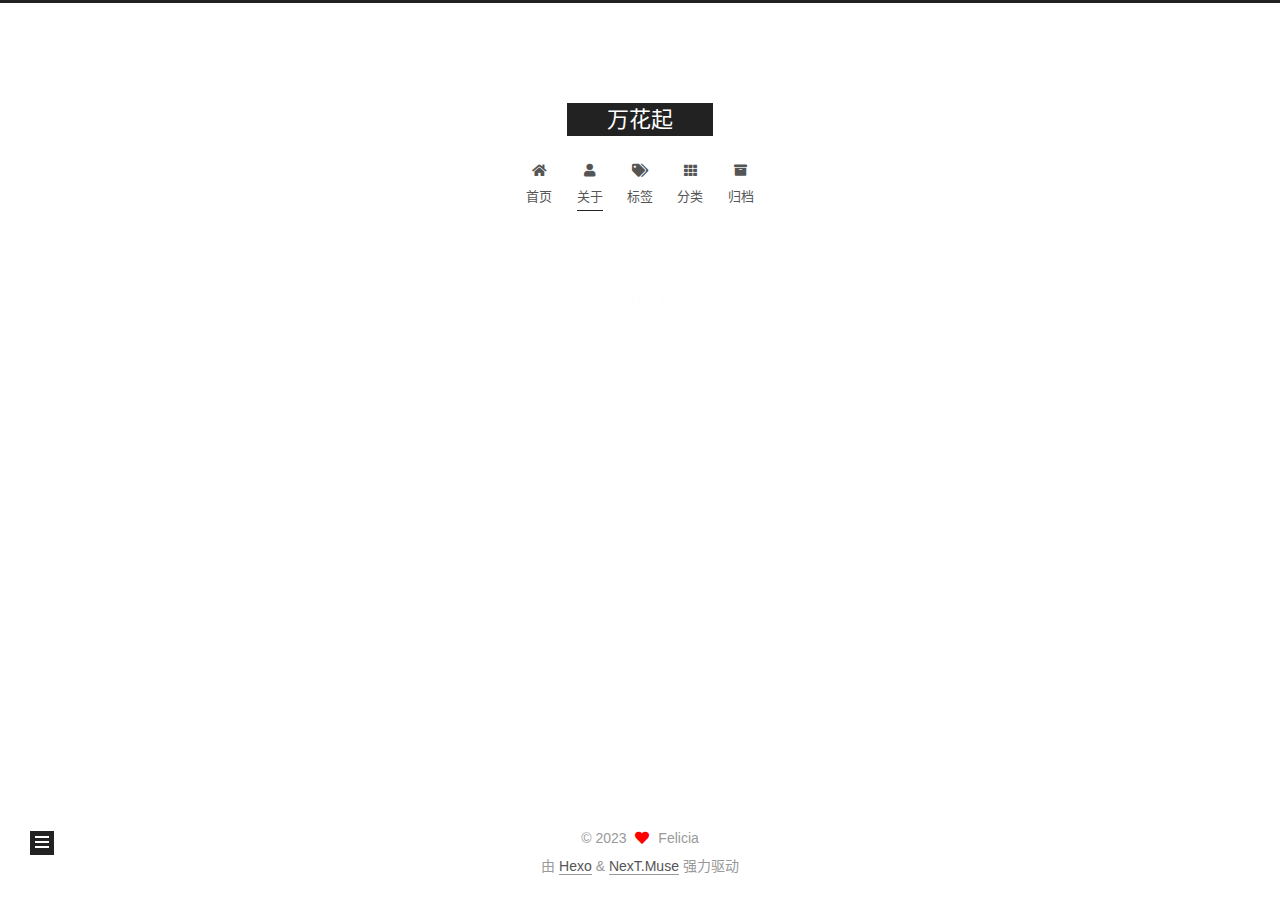
==== commit eaa7932e: "Site updated: 2023-11-01 21:20:56" ====
--- a/about/index.html
+++ b/about/index.html
@@ -144,14 +144,14 @@
 
 </div>
     </header>
-
+    
     
   <div class="back-to-top">
     <i class="fa fa-arrow-up"></i>
     <span>0%</span>
   </div>
 
-
+    
     <main class="main">
       <div class="main-inner">
         <div class="content-wrap">
@@ -274,7 +274,7 @@
 
       </div>
     </main>
-
+    
     <footer class="footer">
       <div class="footer-inner">
         
@@ -346,3 +346,5 @@
 
 </body>
 </html>
+
+<script type="text/javascript" src="\js\FunnyTitle.js"></script>
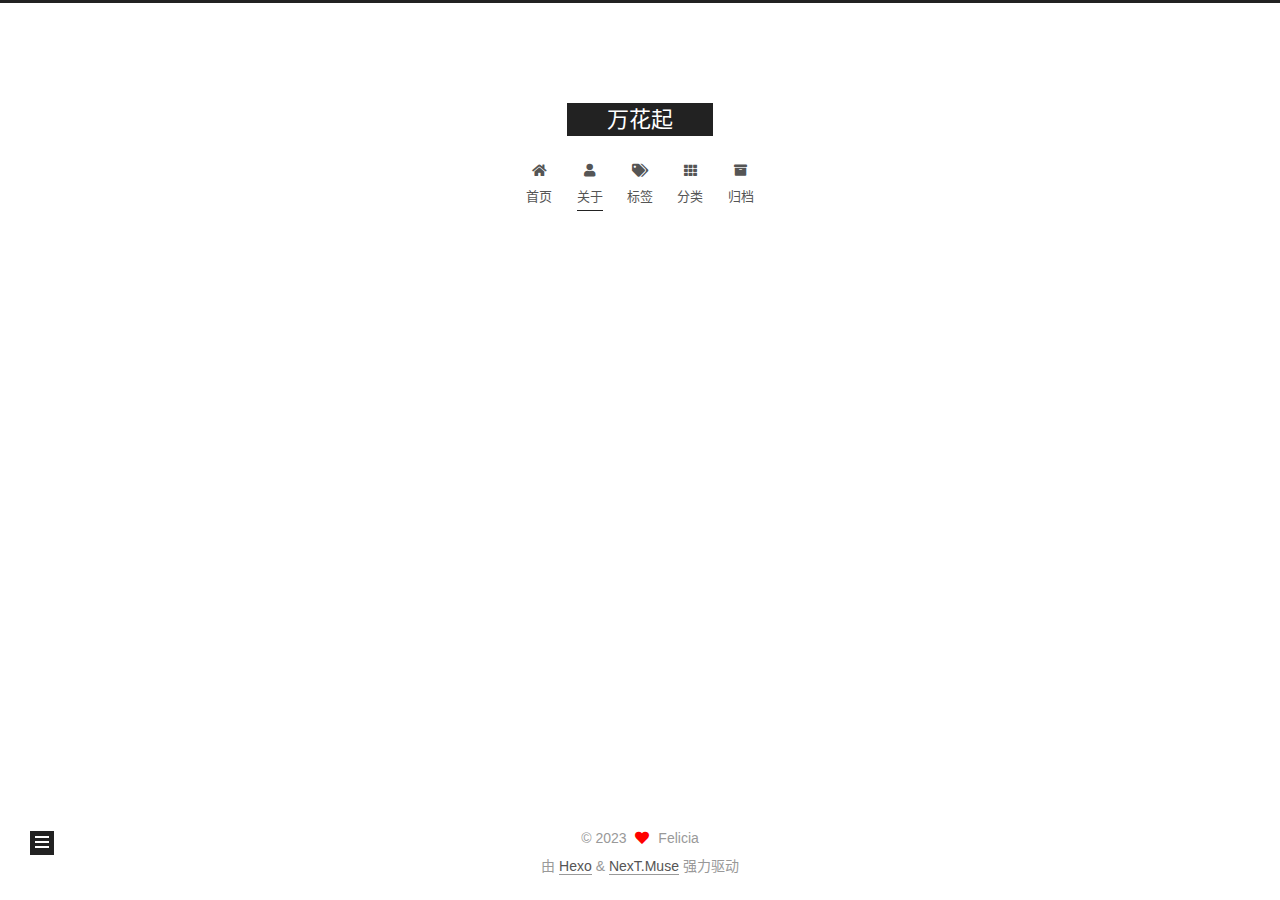
==== commit ace899ff: "Site updated: 2023-11-01 22:26:56" ====
--- a/about/index.html
+++ b/about/index.html
@@ -346,5 +346,3 @@
 
 </body>
 </html>
-
-<script type="text/javascript" src="\js\FunnyTitle.js"></script>
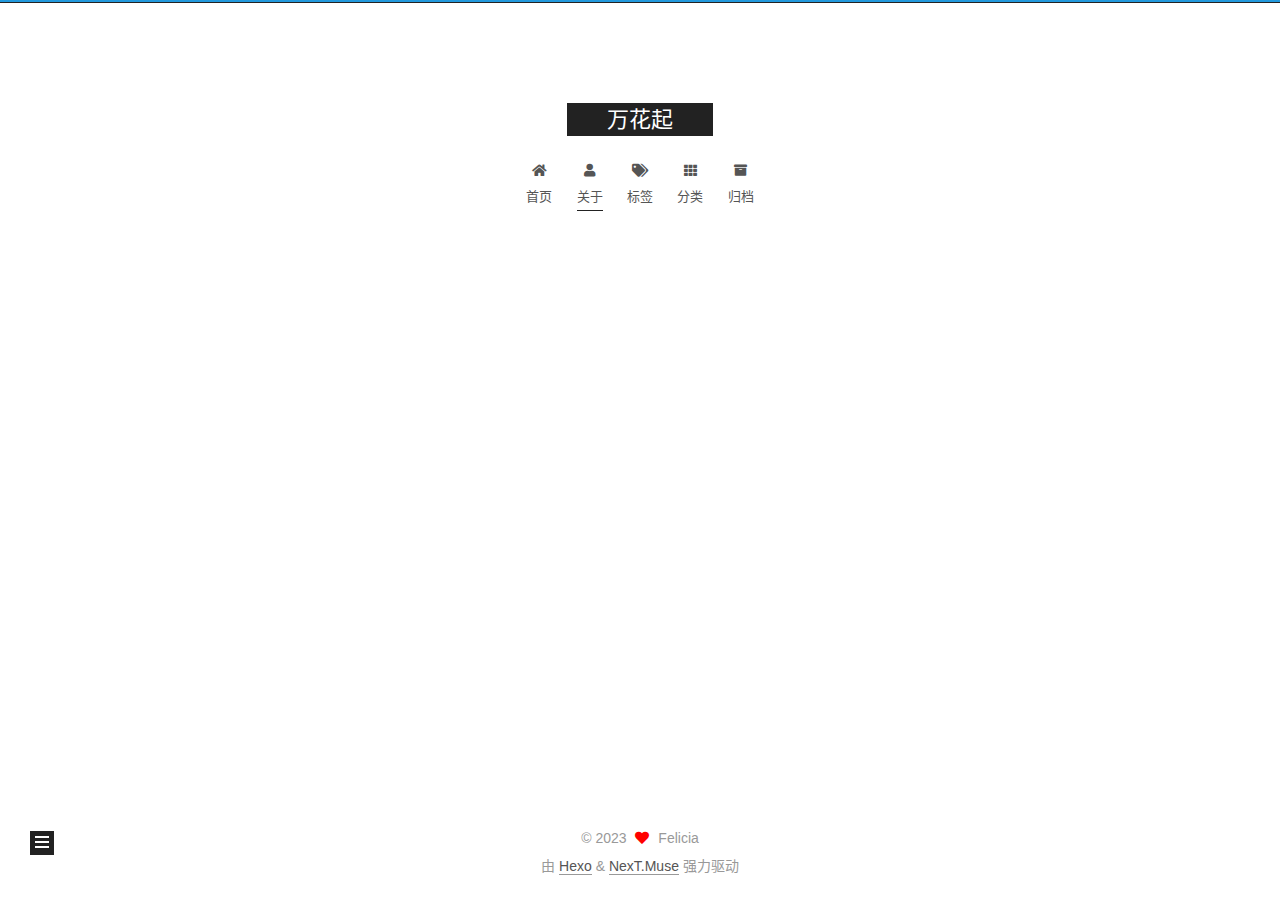
==== commit 25cac193: "Site updated: 2023-11-01 22:29:28" ====
--- a/about/index.html
+++ b/about/index.html
@@ -14,6 +14,8 @@
 
 
 <link rel="stylesheet" href="/lib/font-awesome/css/all.min.css">
+  <link rel="stylesheet" href="/lib/pace/pace-theme-minimal.min.css">
+  <script src="/lib/pace/pace.min.js"></script>
 
 <script id="hexo-configurations">
     var NexT = window.NexT || {};
